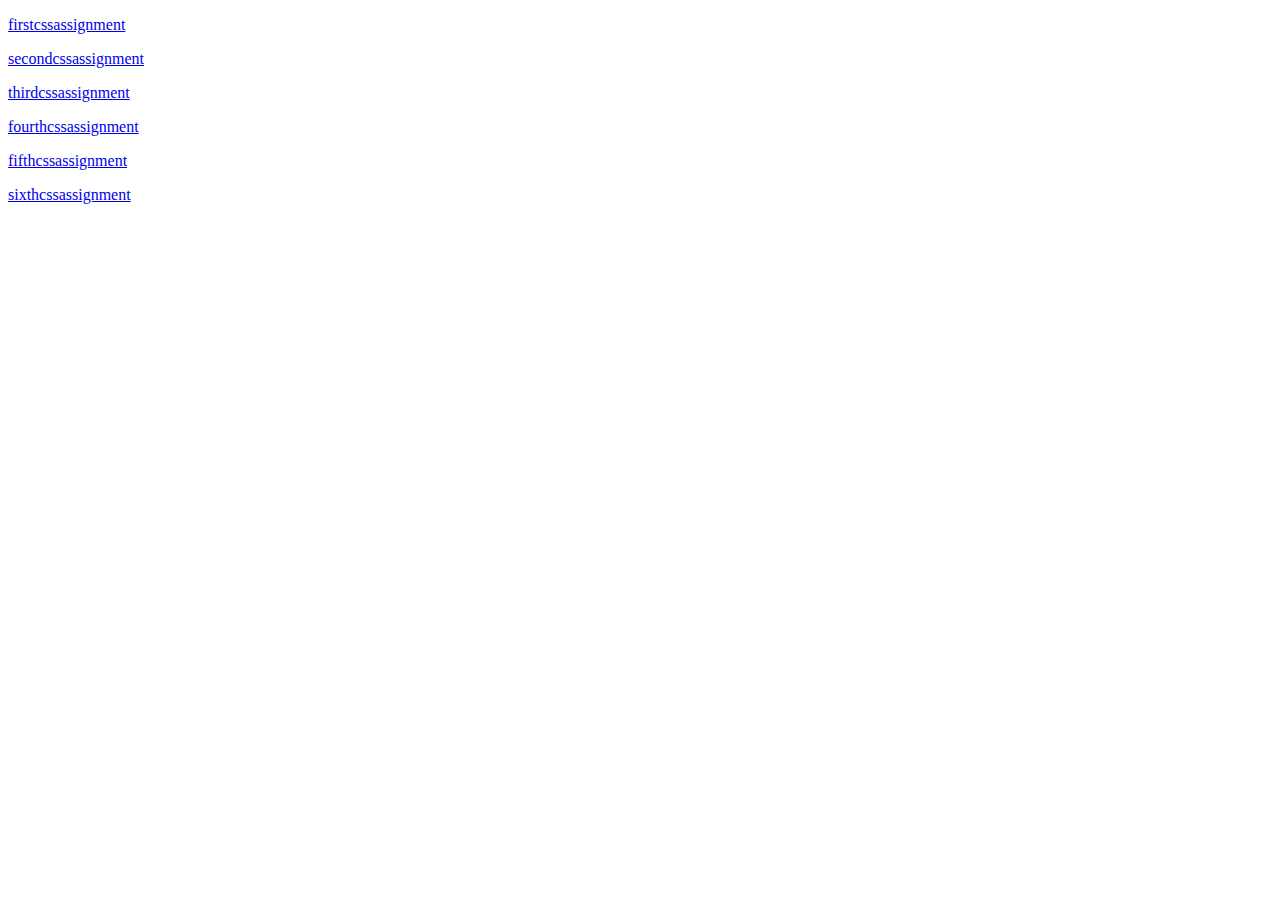
==== index.html @ d05ae496 "index.html" ====
<!DOCTYPE html>
<html lang="en">
<head>
    <meta charset="UTF-8">
    <meta name="viewport" content="width=device-width, initial-scale=1.0">
    <title>my css assignments</title>
</head>
<body>
    <div>
        <p><a href="/firstcssassignment/index.html">firstcssassignment</a></p>
        <p><a href="/secondcssassignment/index.html">secondcssassignment</a></p>
        <p><a href="/thirdcssassignment/index.html">thirdcssassignment</a></p>
        <p><a href="/cssfourthassignment/index.html">fourthcssassignment</a></p>
        <p><a href="/fifthcssassignment/index.html">fifthcssassignment</a></p>
        <p><a href="csssixthassignment/index.html">sixthcssassignment</a></p>
    </div>
</body>
</html>
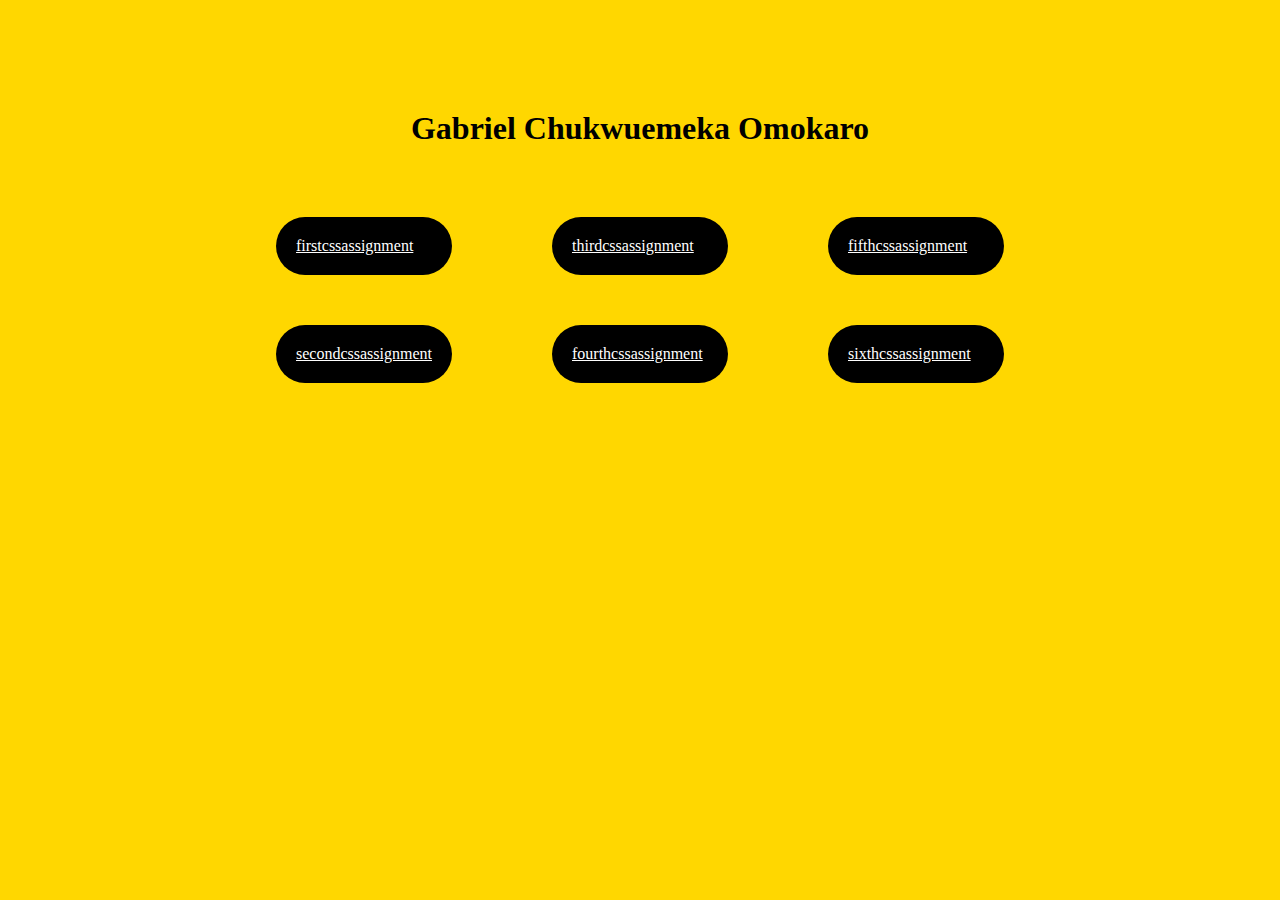
==== commit e3b103a1: "aos implimentation" ====
--- a/index.html
+++ b/index.html
@@ -3,16 +3,37 @@
 <head>
     <meta charset="UTF-8">
     <meta name="viewport" content="width=device-width, initial-scale=1.0">
+    <link rel="stylesheet" href="index.css">
+    <link href="https://unpkg.com/aos@2.3.1/dist/aos.css" rel="stylesheet">
+    <script src="https://unpkg.com/aos@2.3.1/dist/aos.js" ></script>
     <title>my css assignments</title>
 </head>
 <body>
-    <div>
-        <p><a href="/firstcssassignment/index.html">firstcssassignment</a></p>
-        <p><a href="/secondcssassignment/index.html">secondcssassignment</a></p>
-        <p><a href="/thirdcssassignment/index.html">thirdcssassignment</a></p>
-        <p><a href="/cssfourthassignment/index.html">fourthcssassignment</a></p>
-        <p><a href="/fifthcssassignment/index.html">fifthcssassignment</a></p>
-        <p><a href="csssixthassignment/index.html">sixthcssassignment</a></p>
+    <div class="div-container">
+        <h1>Gabriel Chukwuemeka Omokaro</h1>
+
+        <div class="btns">
+            <div class="left-btn" data-aos="fade-down" data-aos-easing="linear" data-aos-duration="1500" >
+                <a href="/assignments/firstcssassignment/index.html" class="btn" data-aos="zoom-in">firstcssassignment</a>
+                <a href="/assignments/secondcssassignment/index.html" class="btn" data-aos="zoom-in">secondcssassignment</a>
+            </div>
+            
+    
+            <div class="center-btn" data-aos="flip-left" data-aos-easing="ease-out-cubic" data-aos-duration="2000" >
+                <a href="/assignments/thirdcssassignment/index.html" class="btn" data-aos="zoom-in">thirdcssassignment</a>
+                <a href="/assignments/cssfourthassignment/index.html" class="btn" data-aos="zoom-in">fourthcssassignment</a>
+            </div>
+    
+            <div class="right-btn" data-aos="fade-up" data-aos-easing="linear" data-aos-duration="1500">
+                <a href="/assignments/fifthcssassignment/index.html" class="btn" data-aos="zoom-in">fifthcssassignment</a>
+                <a href="/assignments/csssixthassignment/index.html" class="btn" data-aos="zoom-in">sixthcssassignment</a>
+            </div>
+        </div>
+        
     </div>
-</body>
-</html>+
+    <script>
+        AOS.init();
+    </script>
+    
+</body>--- a/index.css
+++ b/index.css
@@ -0,0 +1,63 @@
+* {
+    margin: 0;
+    padding: 0;
+    box-sizing: border-box;
+}
+
+body {
+    background-color: gold;
+}
+
+.div-container {
+    margin-top: 10px;
+    display: flex;
+    flex-direction: column;
+    justify-content: center;
+    align-items: center;
+    padding: 100px;
+    gap: 20px;
+}
+
+.btns {
+    display: grid;
+    grid-template-columns: repeat(3, 1fr);
+    gap: 100px;
+    margin-top: 50px;
+}
+
+.left-btn {
+    display: flex;
+    flex-direction: column;
+    gap: 50px;
+}
+
+.center-btn {
+    display: flex;
+    flex-direction: column;
+    gap: 50px;
+}
+
+.right-btn {
+    display: flex;
+    flex-direction: column;
+    gap: 50px;
+}
+
+.btn {
+    padding: 20px;
+    border-radius: 50px;
+    border: none;
+    background-color: black;
+    color: white;
+    transition: background-color 0.3s ease;
+}
+/* button {
+    padding: 20px;
+    border-radius: 50px;
+    border: none;
+}
+
+button a {
+    text-decoration: none;
+    color: gold;
+} */